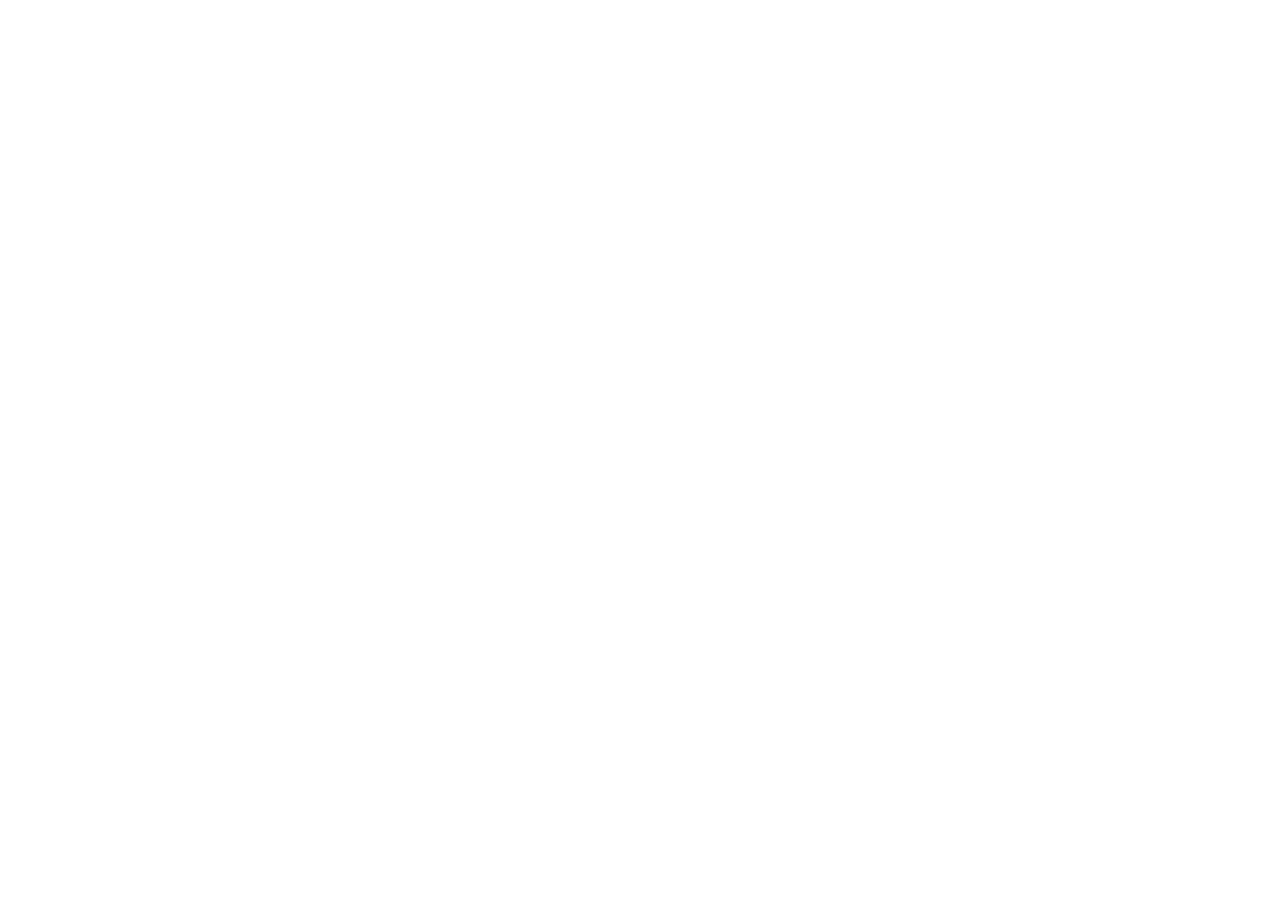
==== blog.html @ 1d8ef2bd "add form html and form js code" ====
<!DOCTYPE html>
<html lang="en">

<head>
  <meta charset="UTF-8" />
  <meta name="viewport" content="width=device-width, initial-scale=1.0" />
  <meta http-equiv="X-UA-Compatible" content="ie=edge" />
  <title>My First Blog</title>

  <link rel="stylesheet" href="./assets/css/styles.css" />
  <link rel="stylesheet" href="./assets/css/blog.css" />

  <script defer src="./assets/js/logic.js" type="text/javascript"></script>
  <script defer src="./assets/js/blog.js" type="text/javascript"></script>
</head>

<body>

  <!-- TODO: Create header, main, and footer elements -->



</body>

</html>
---- assets/css/styles.css ----
/*
  Resets
*/
*,
*:before,
*:after {
  margin: 0;
  padding: 0;
  box-sizing: border-box;
}

html {
  height: 100%;
}

body {
  min-height: 100%;
  line-height: 1;
  font-family: sans-serif;
}

​h1,
h2,
h3,
h4,
h5,
h6 {
  font-size: 100%;
}

​input,
select,
option,
optgroup,
textarea,
button,
pre,
code {
  font-size: 100%;
  font-family: inherit;
}

​ol,
ul {
  list-style: none;
}

/*
  General Styles
*/
/*
  Universal
*/
:root {
  --light: #fff;
  --light-accent: #f9f9fb;
  --dark: #000;
  --dark-accent: #222;
  --dark-accent-action: #111;
  --action: #563d7c;
  --action-accent: #8570a5;
  --disabled: #aaa;
  --error: #ff0022;
  --circle-color: #ffb100;
}

* {
  transition: background-color ease-in .5s;
}

/*
  Tags
*/
header {
  display: flex;
  flex-flow: row wrap;
  justify-content: space-between;
}

header,
footer {
  padding: 2rem;
}

main {
  height: calc(100vh - 6rem);
  display: flex;
  justify-content: center;
  align-items: stretch;
  border-top: double 1rem;
}

/*
  Classes
*/
.dark header,
.dark footer {
  background-color: var(--dark);
  color: var(--light);
}


.dark main {
  background-color: var(--dark-accent);
  color: var(--light);
  border-top: solid .5rem var(--disabled);
}

.light header,
.light footer {
  background-color: var(--light);
  color: var(--dark);
}

.light main {
  background-color: var(--light-accent);
  color: var(--dark);
}

/*
  IDs
*/
#toggle {
  font-size: 1.52em;
  margin: 0;
  padding: 0;
  background: transparent;
  border: none;
  cursor: pointer;
  text-shadow: 0px 0px .5rem var(--light-accent);
}
---- assets/css/blog.css ----
/*
  Blog Styles
*/

/*
  Tags
*/
a {
  text-decoration: none;
}

article {
  flex: 1 1 50%;
  border: 2px solid;
  border-radius: 4px;
  padding: 1rem;
  position: relative;
}

article blockquote {
  margin: 1rem;
  margin-bottom: 2rem;
  font-style: italic;
}

article h2 {
  text-transform: capitalize;
  border-bottom: thin solid;
}

article p {
  position: absolute;
  left: 1rem;
  bottom: 0.5rem;
  opacity: .75;
}

footer {
  position: fixed;
  inset: 0;
  top: calc(100% - 5rem);
}

li {
  margin: 1rem;
}

main {
  flex-direction: column;
  gap: 1em;
  padding: 1rem;
  height: calc(100vh - 11rem);
  overflow-y: scroll;
  justify-content: flex-start;
}

ul {
  list-style: none;
}

/*
  Classes
*/
.card {
  flex: 1 1 50%;
  border: 2px solid;
  border-radius: 4px;
}

.dark a {
  color: var(--light);
}

.light footer {
  border-top: double 1rem;
}

.light a {
  color: var(--dark);
}

/*
  IDs
*/
#back {
  padding: 0.5rem 1rem;
  border-radius: 4px;
  margin-right: 1rem;
  border: groove black;
  background-color: var(--dark-accent);
  color: var(--light);
}


#back:active {
  box-shadow: 1px 1px 1px 1px rgba(0, 0, 0, .5);
  background-color: var(--dark-accent);
}

#back:hover {
  border-style: inset;
  background-color: var(--dark-accent-action);
}

#love {
  text-align: center;
}
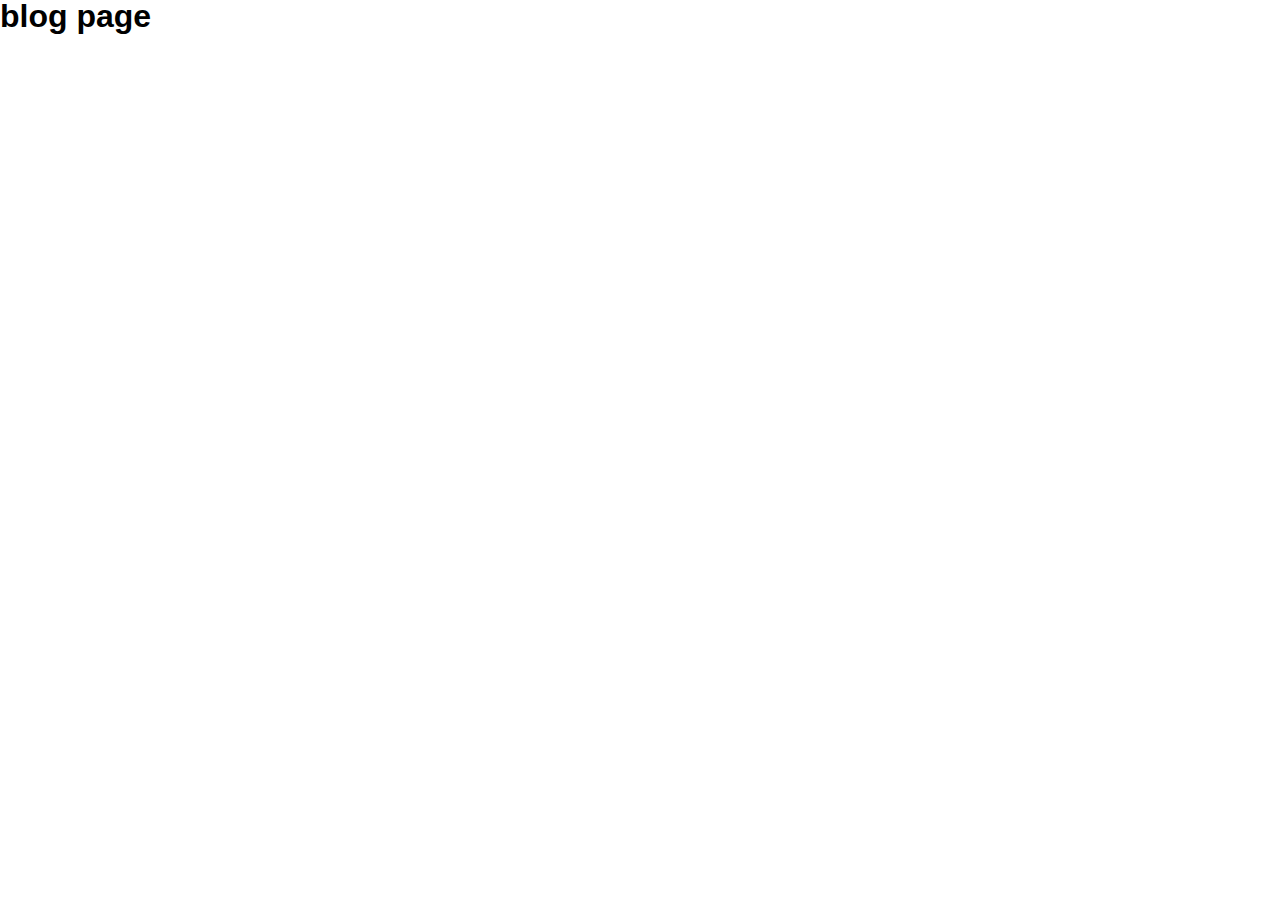
==== commit 86da85de: "add more index.html and form js code" ====
--- a/blog.html
+++ b/blog.html
@@ -1,25 +1,20 @@
 <!DOCTYPE html>
 <html lang="en">
+  <head>
+    <meta charset="UTF-8" />
+    <meta name="viewport" content="width=device-width, initial-scale=1.0" />
+    <meta http-equiv="X-UA-Compatible" content="ie=edge" />
+    <title>My First Blog</title>
 
-<head>
-  <meta charset="UTF-8" />
-  <meta name="viewport" content="width=device-width, initial-scale=1.0" />
-  <meta http-equiv="X-UA-Compatible" content="ie=edge" />
-  <title>My First Blog</title>
+    <link rel="stylesheet" href="./assets/css/styles.css" />
+    <link rel="stylesheet" href="./assets/css/blog.css" />
 
-  <link rel="stylesheet" href="./assets/css/styles.css" />
-  <link rel="stylesheet" href="./assets/css/blog.css" />
+    <script defer src="./assets/js/logic.js" type="text/javascript"></script>
+    <script defer src="./assets/js/blog.js" type="text/javascript"></script>
+  </head>
 
-  <script defer src="./assets/js/logic.js" type="text/javascript"></script>
-  <script defer src="./assets/js/blog.js" type="text/javascript"></script>
-</head>
-
-<body>
-
-  <!-- TODO: Create header, main, and footer elements -->
-
-
-
-</body>
-
+  <body>
+    <h1>blog page</h1>
+    <!-- TODO: Create header, main, and footer elements -->
+  </body>
 </html>
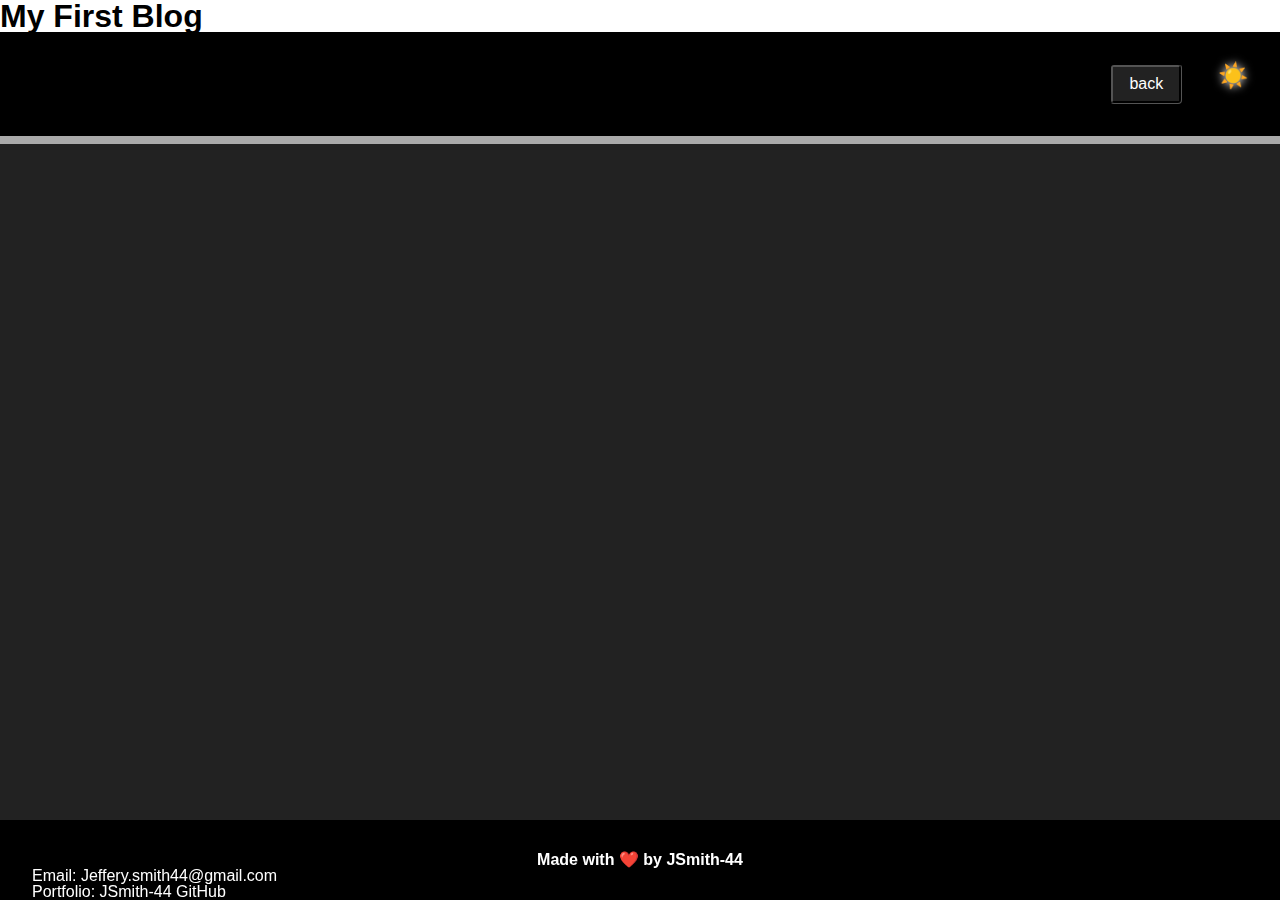
==== commit a931a1d2: "add js and css fixes" ====
--- a/blog.html
+++ b/blog.html
@@ -14,7 +14,29 @@
   </head>
 
   <body>
-    <h1>blog page</h1>
+    <div class="container dark">
+    <h1>My First Blog</h1>
     <!-- TODO: Create header, main, and footer elements -->
+    <header>
+      <div>
+        <button id="back">back</button>
+      </div>
+      <div id="toggle">
+        <label>
+          <input type="radio" id="theme-switcher2" />
+          <span id="emoji">☀️</span>
+        </label>
+      </div>
+    </header>
+    <main>
+      <article></article>
+    </main>
+    <footer>
+      <h3 id="love">Made with ❤️ by JSmith-44</h3>
+      <p>Email: Jeffery.smith44@gmail.com</p>
+      <p>Portfolio: JSmith-44 GitHub</p>
+      <p>Blog: Fullstack</p>
+    </footer>
+  </div>
   </body>
 </html>
--- a/assets/css/styles.css
+++ b/assets/css/styles.css
@@ -61,7 +61,7 @@
   --action-accent: #8570a5;
   --disabled: #aaa;
   --error: #ff0022;
-  --circle-color: #ffb100;
+  --circle-color: #563d7c;
 }
 
 * {
@@ -74,7 +74,7 @@
 header {
   display: flex;
   flex-flow: row wrap;
-  justify-content: space-between;
+  justify-content: right;
 }
 
 header,
@@ -121,6 +121,7 @@
   IDs
 */
 #toggle {
+  display: flex;
   font-size: 1.52em;
   margin: 0;
   padding: 0;
@@ -128,4 +129,11 @@
   border: none;
   cursor: pointer;
   text-shadow: 0px 0px .5rem var(--light-accent);
+  justify-content: right;
 }
+
+#theme-switcher {
+
+  visibility: hidden;
+  justify-content: right;
+}
--- a/assets/css/blog.css
+++ b/assets/css/blog.css
@@ -105,3 +105,9 @@
 #love {
   text-align: center;
 }
+
+#theme-switcher2 {
+
+  visibility: hidden;
+  justify-content: right;
+}
